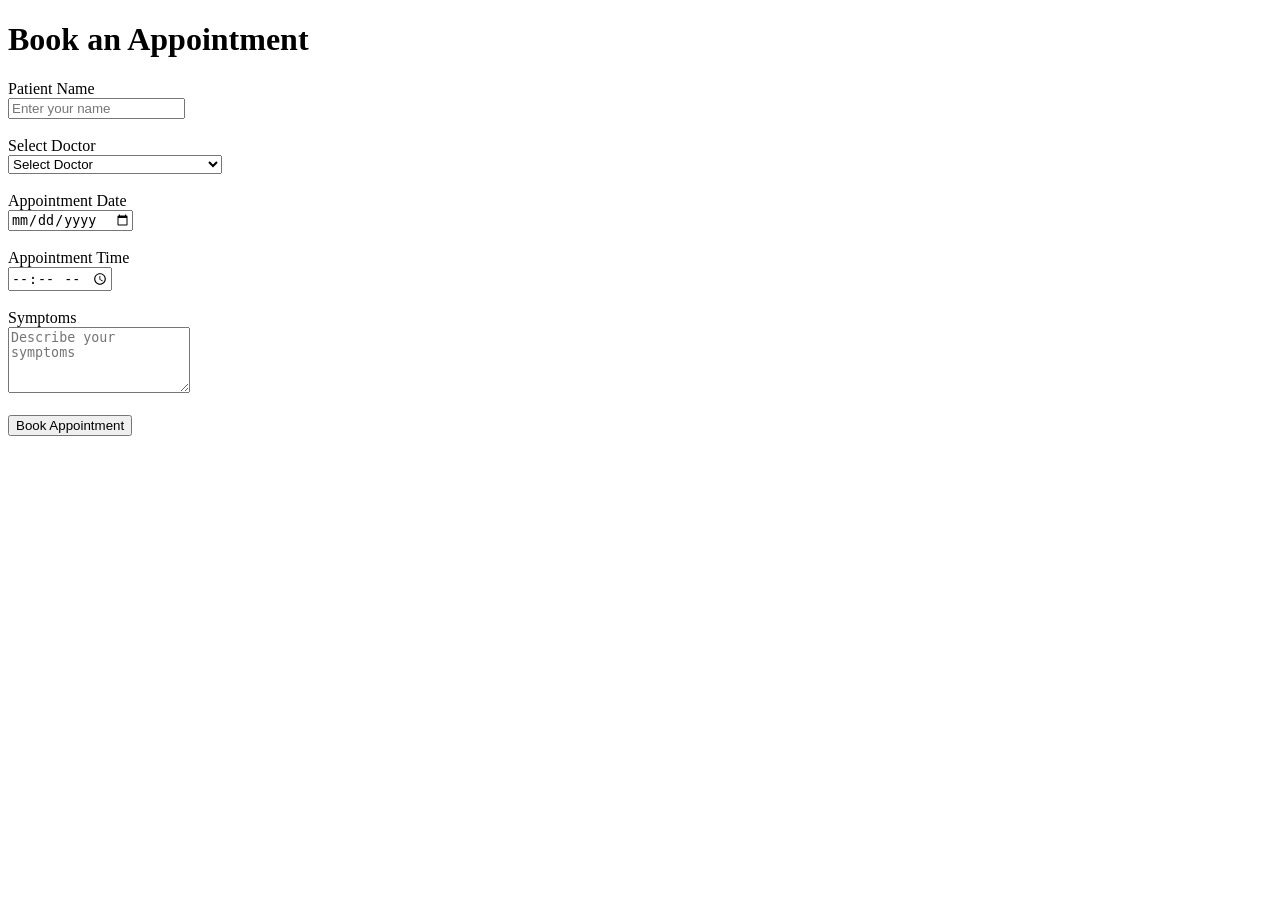
==== Appointment.html @ 6fd1283c "Create Appointment.html" ====
<!DOCTYPE html>
<html lang="en">
<head>
    <meta charset="UTF-8">
    <meta name="viewport" content="width=device-width, initial-scale=1.0">
    <title>Book Appointment</title>
    <link rel="stylesheet" href="style.css">
</head>
<body>

<header>
    <h1>Book an Appointment</h1>
</header>

<form>
    <label>Patient Name</label><br>
    <input type="text" placeholder="Enter your name" required><br><br>

    <label>Select Doctor</label><br>
    <select required>
        <option>Select Doctor</option>
        <option>Dr. Anjali Sharma - Cardiologist</option>
        <option>Dr. Rahul Verma - Dermatologist</option>
        <option>Dr. Priya Nair - Pediatrician</option>
    </select><br><br>

    <label>Appointment Date</label><br>
    <input type="date" required><br><br>

    <label>Appointment Time</label><br>
    <input type="time" required><br><br>

    <label>Symptoms</label><br>
    <textarea rows="4" placeholder="Describe your symptoms"></textarea><br><br>

    <button type="submit">Book Appointment</button>
</form>

</body>
</html>
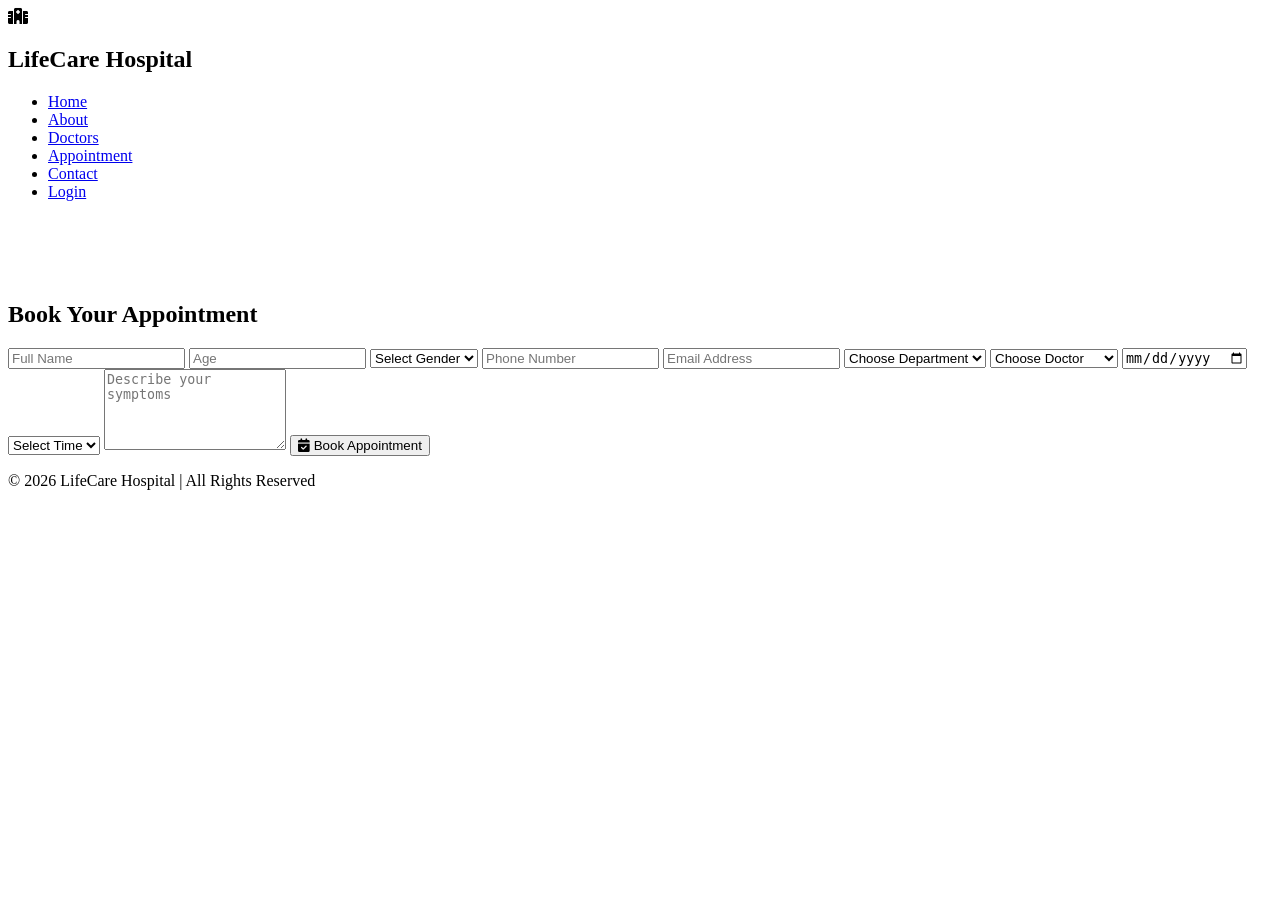
==== commit b762ea9a: "Create Appointment.html" ====
--- a/Appointment.html
+++ b/Appointment.html
@@ -3,38 +3,217 @@
 <head>
     <meta charset="UTF-8">
     <meta name="viewport" content="width=device-width, initial-scale=1.0">
-    <title>Book Appointment</title>
+    <title>Book Appointment | LifeCare Hospital</title>
+
     <link rel="stylesheet" href="style.css">
+
+    <link rel="stylesheet"
+    href="https://cdnjs.cloudflare.com/ajax/libs/font-awesome/6.5.1/css/all.min.css">
 </head>
 <body>
 
 <header>
-    <h1>Book an Appointment</h1>
+
+    <div class="logo">
+        <i class="fa-solid fa-hospital"></i>
+        <h2>LifeCare Hospital</h2>
+    </div>
+
+    <nav>
+
+<ul>
+
+<li><a href="index.html">Home</a></li>
+
+<li><a href="about.html">About</a></li>
+
+<li><a href="doctors.html">Doctors</a></li>
+
+<li><a href="appointment.html">Appointment</a></li>
+
+<li><a href="contact.html">Contact</a></li>
+
+<li><a href="login.html">Login</a></li>
+
+</ul>
+
+</nav>
 </header>
 
-<form>
-    <label>Patient Name</label><br>
-    <input type="text" placeholder="Enter your name" required><br><br>
-
-    <label>Select Doctor</label><br>
-    <select required>
-        <option>Select Doctor</option>
-        <option>Dr. Anjali Sharma - Cardiologist</option>
-        <option>Dr. Rahul Verma - Dermatologist</option>
-        <option>Dr. Priya Nair - Pediatrician</option>
-    </select><br><br>
-
-    <label>Appointment Date</label><br>
-    <input type="date" required><br><br>
-
-    <label>Appointment Time</label><br>
-    <input type="time" required><br><br>
-
-    <label>Symptoms</label><br>
-    <textarea rows="4" placeholder="Describe your symptoms"></textarea><br><br>
-
-    <button type="submit">Book Appointment</button>
+<section class="appointment" style="margin-top:100px;">
+
+<h2>Book Your Appointment</h2>
+
+<form id="appointmentForm">
+
+<input type="text"
+id="name"
+placeholder="Full Name"
+required>
+
+<input type="number"
+id="age"
+placeholder="Age"
+required>
+
+<select id="gender" required>
+
+<option value="">Select Gender</option>
+
+<option>Male</option>
+
+<option>Female</option>
+
+<option>Other</option>
+
+</select>
+
+<input type="tel"
+id="phone"
+placeholder="Phone Number"
+required>
+
+<input type="email"
+id="email"
+placeholder="Email Address"
+required>
+
+<select id="department" required>
+
+<option value="">Choose Department</option>
+
+<option>Cardiology</option>
+
+<option>Neurology</option>
+
+<option>Orthopedic</option>
+
+<option>Pediatrics</option>
+
+<option>Dermatology</option>
+
+<option>ENT</option>
+
+</select>
+
+<select id="doctor" required>
+
+<option value="">Choose Doctor</option>
+
+<option>Dr. john</option>
+
+<option>Dr. Sarah Wilson</option>
+
+<option>Dr. David Lee</option>
+
+<option>Dr. Priya Kumar</option>
+
+<option>Dr. Rahul Sharma</option>
+
+<option>Dr. sugeshan</option>
+
+</select>
+
+<input type="date"
+id="date"
+required>
+
+<select id="time" required>
+
+<option value="">Select Time</option>
+
+<option>09:00 AM</option>
+
+<option>10:00 AM</option>
+
+<option>11:00 AM</option>
+
+<option>12:00 PM</option>
+
+<option>02:00 PM</option>
+
+<option>03:00 PM</option>
+
+<option>04:00 PM</option>
+
+</select>
+
+<textarea
+id="problem"
+rows="5"
+placeholder="Describe your symptoms"></textarea>
+
+<button type="submit">
+
+<i class="fa-solid fa-calendar-check"></i>
+
+Book Appointment
+
+</button>
+
 </form>
 
+</section>
+
+<footer>
+
+<p>
+
+© 2026 LifeCare Hospital | All Rights Reserved
+
+</p>
+
+</footer>
+
+<script>
+
+document.getElementById("appointmentForm").addEventListener("submit",function(e){
+
+e.preventDefault();
+
+alert(
+
+"Appointment Booked Successfully!\n\n"
+
++
+
+"Patient : "
+
++
+
+document.getElementById("name").value
+
++
+
+"\nDoctor : "
+
++
+
+document.getElementById("doctor").value
+
++
+
+"\nDate : "
+
++
+
+document.getElementById("date").value
+
++
+
+"\nTime : "
+
++
+
+document.getElementById("time").value
+
+);
+
+this.reset();
+
+});
+
+</script>
+
 </body>
-</html>
+  </html>
